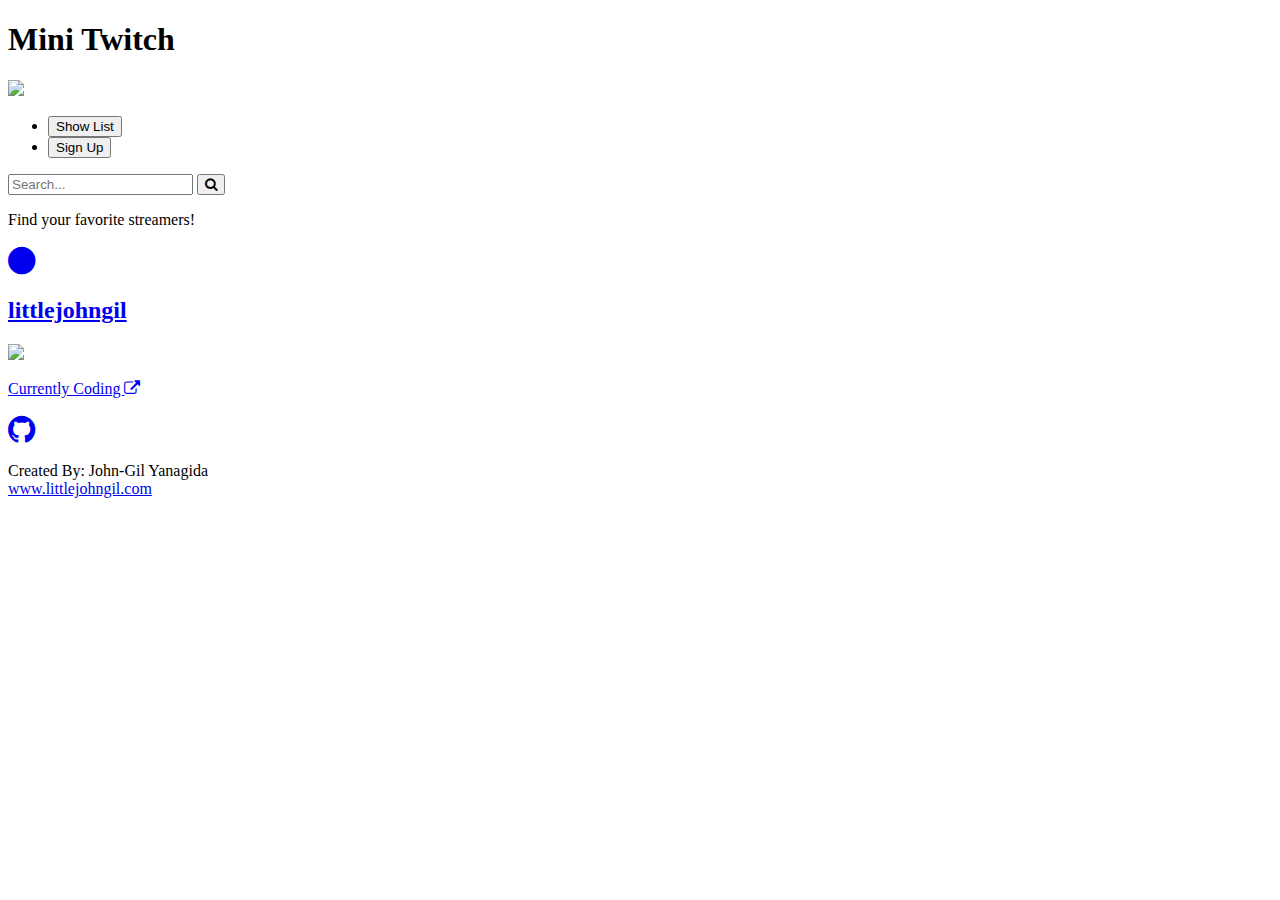
==== mini-twitchapp/index.html @ 3eeb58a8 "enabled javascript" ====
<!DOCTYPE html>
<html lang="en">
  <head>
    <meta charset="utf-8">
    <meta http-equiv="X-UA-Compatible" content="IE=edge">
    <meta name="viewport" content="width=device-width, initial-scale=1">
    <title>Twitch Search App</title>
    <link rel="stylesheet" href="assets/css/style.css" type="text/css">
    <link href="https://fonts.googleapis.com/css?family=Lato|Lilita+One|Righteous" rel="stylesheet">
    <!-- Bootstrap -->
    <link rel="stylesheet" href="assets/css/bootstrap.min.css" type="text/css">
    <!-- <link rel="stylesheet" href="https://maxcdn.bootstrapcdn.com/bootstrap/3.3.5/css/bootstrap.min.css"> -->
    <link rel="stylesheet" href="https://maxcdn.bootstrapcdn.com/font-awesome/4.7.0/css/font-awesome.min.css">

    <!-- HTML5 Shim and Respond.js IE8 support of HTML5 elements and media queries -->
    <!-- WARNING: Respond.js doesn't work if you view the page via file:// -->
    <!--[if lt IE 9]>
      <script src="https://oss.maxcdn.com/libs/html5shiv/3.7.2/html5shiv.js"></script>
      <script src="https://oss.maxcdn.com/libs/respond.js/1.4.2/respond.min.js"></script>
    <![endif]-->
  </head>
  <body>
    <div class="twitchapp">
      <!-- Mini Twitch App -->
      <div class="container headborder">
        <div class="row">
          <div class="header">
            <h1>Mini Twitch</h1>
            <img class="twitchlogo" src="assets/images/logo.png">
          </div>
        </div>
      </div>
      <div class="container navback">
        <div class="row">
          <nav class="navbar">
            <div class="mynav">
              <ul id="navlist">
                <li><button id="livebtn" type="button">Show List</button></li>
                <li><button id="navsearch" type="button">Sign Up</button></li>
              </ul>
            </div>
          </nav>
        </div>
      </div>
      <div id="formcont">
        <div class="container">
          <div class="row">
            <form>
              <input type="text" placeholder="Search..." id="userinput" />
              <button id="searchbtn" type="submit"><i class="fa fa-search" aria-hidden="true"></i></button>
                <p id="notification">Find your favorite streamers!</p>
            </form>
          </div>
        </div>
      </div>
      <div class="container">
        <div class="row">
          <div class="resultscont">
            <div id="results">
              <a href="https://github.com/littlejohngil" target="_blank" class="defaultimg">
                <li class="offline">
                <i class="fa fa-circle fa-2x redcircle" aria-hidden="true"></i>
              <div class="username">
                <h2>littlejohngil</h2>
              </div>
                <img src="assets/images/profilepic.jpg" class="channelimg">
                <p class="offlinestatus">Currently Coding
                  <i class="fa fa-external-link" aria-hidden="true"></i>
                </p>
              </a>
            </div>
          </div>
        </div>
      </div>
      <div class="container">
        <div class="row">
          <footer>
            <a href="https://github.com/littlejohngil" target="_blank"><i class="fa fa-github fa-2x" aria-hidden="true"></i></a>
            <p>Created By: John-Gil Yanagida<br><a href="www.littlejohngil.com" target="_blank">www.littlejohngil.com</a></p>
          </footer>
        </div>
      </div>
    </div>
    <!-- jQuery (necessary for Bootstrap's JavaScript plugins) -->
    <script src="https://ajax.googleapis.com/ajax/libs/jquery/1.11.3/jquery.min.js"></script>
    <script src="assets/js/main.js" type="text/javascript"></script>
    <!-- Include all compiled plugins (below), or include individual files as needed -->
    <script src="assets/js/bootstrap.min.js" type="text/javascript"></script>
    <!-- <script src="https://maxcdn.bootstrapcdn.com/bootstrap/3.3.5/js/bootstrap.min.js"></script> -->
  </body>
</html>
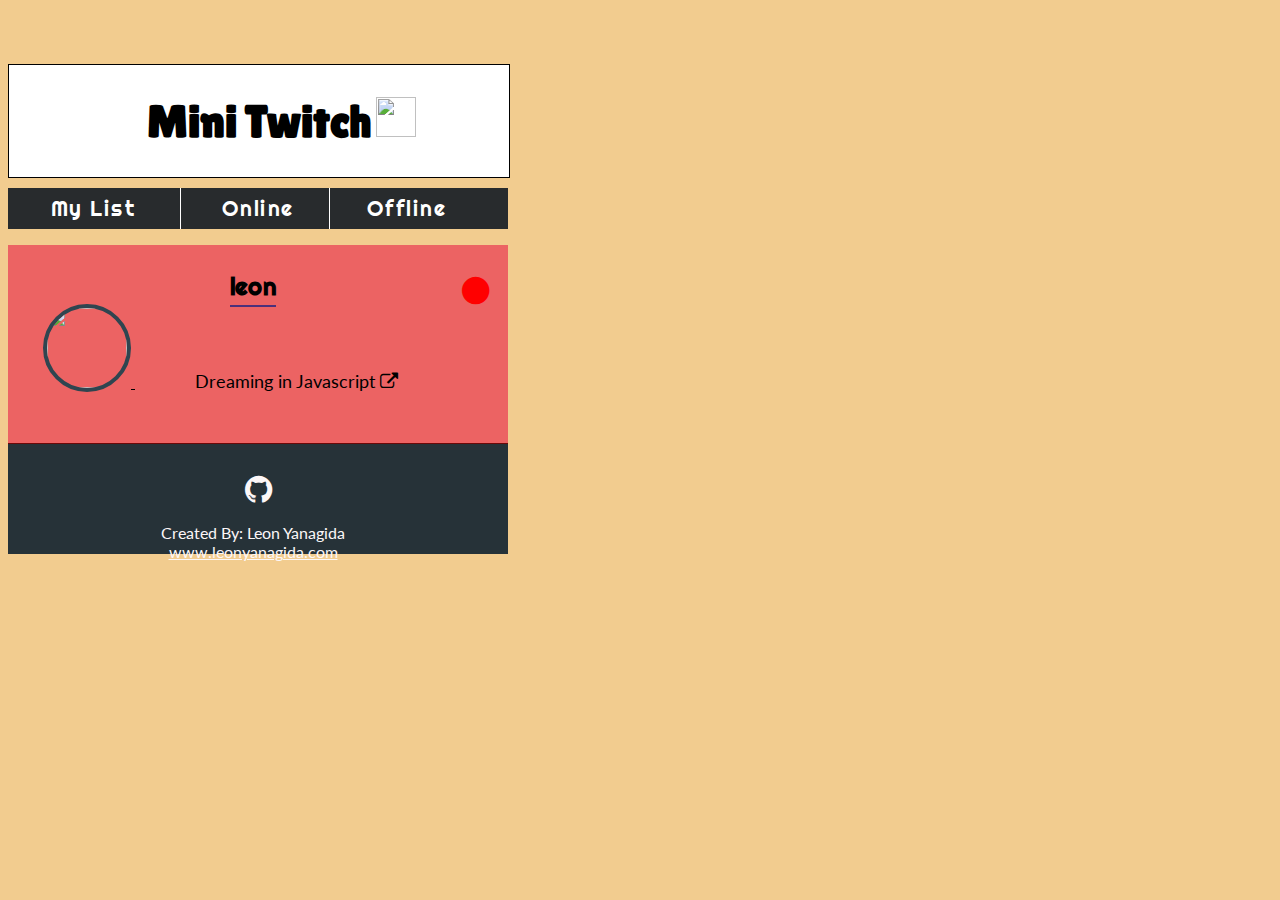
==== commit 12f57dd4: "updated links" ====
--- a/mini-twitchapp/index.html
+++ b/mini-twitchapp/index.html
@@ -35,8 +35,9 @@
           <nav class="navbar">
             <div class="mynav">
               <ul id="navlist">
-                <li><button id="livebtn" type="button">Show List</button></li>
-                <li><button id="navsearch" type="button">Sign Up</button></li>
+                <li><button id="livebtn" type="button" onclick="myListBtn()">My List</button></li>
+                <li><button id="onlinebtn" type="button" onclick="onlineBtn()">Online</button></li>
+                <li><button id="offlinebtn" type="button" onclick="offlineBtn()">Offline</button></li>
               </ul>
             </div>
           </nav>
@@ -45,11 +46,14 @@
       <div id="formcont">
         <div class="container">
           <div class="row">
+
+            <!-- FEATURE IS TOO BUGGGY ON MOBILE
             <form>
               <input type="text" placeholder="Search..." id="userinput" />
               <button id="searchbtn" type="submit"><i class="fa fa-search" aria-hidden="true"></i></button>
                 <p id="notification">Find your favorite streamers!</p>
             </form>
+          -->
           </div>
         </div>
       </div>
@@ -57,14 +61,14 @@
         <div class="row">
           <div class="resultscont">
             <div id="results">
-              <a href="https://github.com/littlejohngil" target="_blank" class="defaultimg">
-                <li class="offline">
+              <a href="https://github.com/leonyanagida" rel="noopener noreferrer" target="_blank" class="defaultimg">
+                <li class="offline def">
                 <i class="fa fa-circle fa-2x redcircle" aria-hidden="true"></i>
               <div class="username">
-                <h2>littlejohngil</h2>
+                <h2>leon</h2>
               </div>
                 <img src="assets/images/profilepic.jpg" class="channelimg">
-                <p class="offlinestatus">Currently Coding
+                <p class="offlinestatus">Dreaming in Javascript
                   <i class="fa fa-external-link" aria-hidden="true"></i>
                 </p>
               </a>
@@ -75,8 +79,8 @@
       <div class="container">
         <div class="row">
           <footer>
-            <a href="https://github.com/littlejohngil" target="_blank"><i class="fa fa-github fa-2x" aria-hidden="true"></i></a>
-            <p>Created By: John-Gil Yanagida<br><a href="www.littlejohngil.com" target="_blank">www.littlejohngil.com</a></p>
+            <a href="https://github.com/leonyanagida" rel="noreferrer noopener" target="_blank"><i class="fa fa-github fa-2x" aria-hidden="true"></i></a>
+            <p>Created By: Leon Yanagida<br><a href="http://www.leonyanagida.com" target="_blank">www.leonyanagida.com</a></p>
           </footer>
         </div>
       </div>
--- a/mini-twitchapp/assets/css/style.css
+++ b/mini-twitchapp/assets/css/style.css
@@ -0,0 +1,270 @@
+/* DEFAULTS */
+.border {
+  border: 1px solid black;
+}
+.container {
+  max-width: 500px;
+}
+.centered {
+  text-align: center;
+}
+.hide{
+	display: none !important;
+}
+/* DEFAULTS */
+/* FONTS */
+/*
+font-family: 'Lato', sans-serif;
+font-family: 'Lilita One', cursive;
+font-family: 'Righteous', cursive;
+*/
+.twitchapp {
+  margin-top: 5vw;
+}
+.header {
+  text-align: center;
+  background-color: white;
+}
+.header h1 {
+  font-family: 'Lilita One', cursive;
+  font-size: 45px;
+  display: inline-block;
+}
+@media screen and (min-width: 500px) {
+  .header h1 { padding-left: 45px; }
+}
+@media screen and (max-width: 500px) {
+  .header h1 { padding-left: 45px; }
+  .twitchapp { margin-top: 0; }
+  .username h2 { font-size: 25px; }
+}
+@media screen and (max-width: 320px) {
+  .header h1 { font-size: 35px; }
+}
+@media screen and (max-width: 430px) {
+  .username h2 {
+    font-size: 20px;
+    margin-left: 49px !important;
+   }
+  .desc { margin-left: 14px; }
+}
+.twitchlogo {
+  width: 40px;
+  height: 40px;
+  margin-top: -50px;
+}
+.defaultimg {
+  color: black;
+}
+.defaultimg:hover {
+  text-decoration: none;
+  color: black;
+}
+.headborder {
+  border: 1px solid black;
+}
+body {
+  background-color: #f2cc8f !important;
+}
+.navback {
+  background-color: #282b2d !important;
+}
+.navbar {
+  background-color: #282b2d;
+  text-align: center;
+  padding-bottom: -1px !important;
+  margin-bottom: 0 !important;
+}
+/* NAV BAR BUTTONS */
+#navlist {
+  list-style-type: none;
+  margin-top: 10px;
+  padding-left: 18px;
+  margin-left: -9px;
+}
+#navlist li {
+  display: inline-block;
+  margin-left: -10px;
+  margin-bottom: 0 !important;
+}
+#livebtn, #onlinebtn, #offlinebtn{
+  text-align: center;
+  border: none;
+  background-color: #282b2d;
+  font-family: 'Righteous', cursive;
+  letter-spacing: 1.5px;
+  font-size: 21px;
+  color: white;
+  width: 155px;
+  padding: 7px 0 7px 0;
+}
+#livebtn {
+  padding-right: 30px;
+}
+#onlinebtn {
+  border-left: 1px solid white;
+}
+#offlinebtn {
+  border-left: 1px solid white;
+}
+@media screen and (max-width: 475px) {
+  #livebtn, #onlinebtn, #offlinebtn {
+    font-size: 15px;
+    width: 120px;
+  }
+}
+/* SEARCH BTN */
+form {
+  background-color: #4b307b;
+  text-align: center;
+  margin-bottom: -12px;
+}
+#userinput {
+  border: 2px solid gray;
+  font-size: 17px;
+  margin: 20px 0 0 0;
+  padding: 5px 40px 5px 5px;
+}
+#searchbtn {
+  border: 1px solid transparent;
+  background-color: transparent;
+  color: gray;
+  font-size: 21px;
+  margin-left: -42px !important;
+  padding-bottom: 5px;
+}
+#notification {
+  font-family: 'Lato', sans-serif;
+  font-size: 16px;
+  color: #f4f4f9;
+  padding: 7px 0 10px 0;
+}
+/* RESULTS CONT */
+.resultscont {
+  width: 100%;
+  height: 100%;
+}
+.online {
+  position: relative;
+  background-color: #59DE67;
+  color: black;
+  padding: 0 6px 8px 5px;
+  text-decoration: none;
+  list-style-type: none;
+  border-bottom: 1px solid green;
+
+  transition: 0.2s;
+}
+.online:hover {
+  opacity: 0.9 !important;
+  text-decoration: none;
+}
+a:hover {
+  text-decoration: none !important;
+}
+/* CHANNEL IMG */
+.channelimg {
+  width: 80px;
+  height: 80px;
+  margin: -23px 0 24px 30px;
+  border-radius: 50%;
+  border: 4px solid #2f4550;
+}
+@media screen and (max-width: 360px) {
+  .channelimg { margin: -23px 0 24px 5px; }
+  .desc { margin: -92px 2px 0 80px !important; }
+}
+.fa-circle {
+  float: right;
+  color: green;
+  margin: 24px 13px 0 0;
+}
+.desc {
+  margin: -92px 27px 0 116px;
+  padding: 0 21px 26px 18px;
+  font-family: 'Righteous', cursive;
+}
+.currentstatus {
+  text-align: center;
+  font-family: 'Lato', sans-serif;
+  font-size: 17px;
+}
+.username {
+  text-align: center;
+  overflow: hidden;
+  flex-wrap: wrap;
+}
+.username h2{
+  display: inline-block;
+  text-align: center;
+  font-family: 'Righteous', cursive;
+  margin-left: 30px;
+  padding-bottom: 3px;
+  border-bottom: 2px solid #4b307b;
+}
+.descoffline {
+  position: absolute;
+  margin-left: 130px;
+  font-size: 16px;
+  padding-right: 70px;
+}
+.offline {
+  position: relative;
+  background-color: #EC6363;
+  color: black;
+  text-decoration: none;
+  list-style-type: none;
+  padding: 6px 6px 27px 5px;
+  border-bottom: 1px solid #6B0808;
+
+  transition: 0.3s;
+}
+.offline:hover {
+  cursor: pointer;
+  opacity: 0.9;
+  text-decoration: none;
+}
+.offlinestatus {
+  display: inline-block;
+  font-family: 'Lato', sans-serif;
+  margin-left: 60px;
+  font-size: 18px;
+}
+@media screen and (max-width: 440px) {
+  .offlinestatus {
+    margin-left: 14px;
+    font-size: 15px;
+   }
+   .channelimgoffline {
+     margin: -12px 0 5px 5px !important;
+   }
+}
+.channelimgoffline {
+  width: 80px;
+  height: 80px;
+  margin: -23px 0 24px 30px;
+  border-radius: 50%;
+  border: 4px solid #2f4550;
+}
+.redcircle {
+  color: red;
+}
+.errortxt {
+  color: red;
+}
+footer {
+  text-align: center;
+  background-color: #263238;
+  font-family: 'Lato', sans-serif;
+  color: #fcf7f8;
+  height: 110px;
+}
+footer i {
+  margin-top: 30px;
+}
+footer p {
+  padding: 1px 10px 0 0;
+}
+footer a {
+  color: #fcf7f8;
+}
